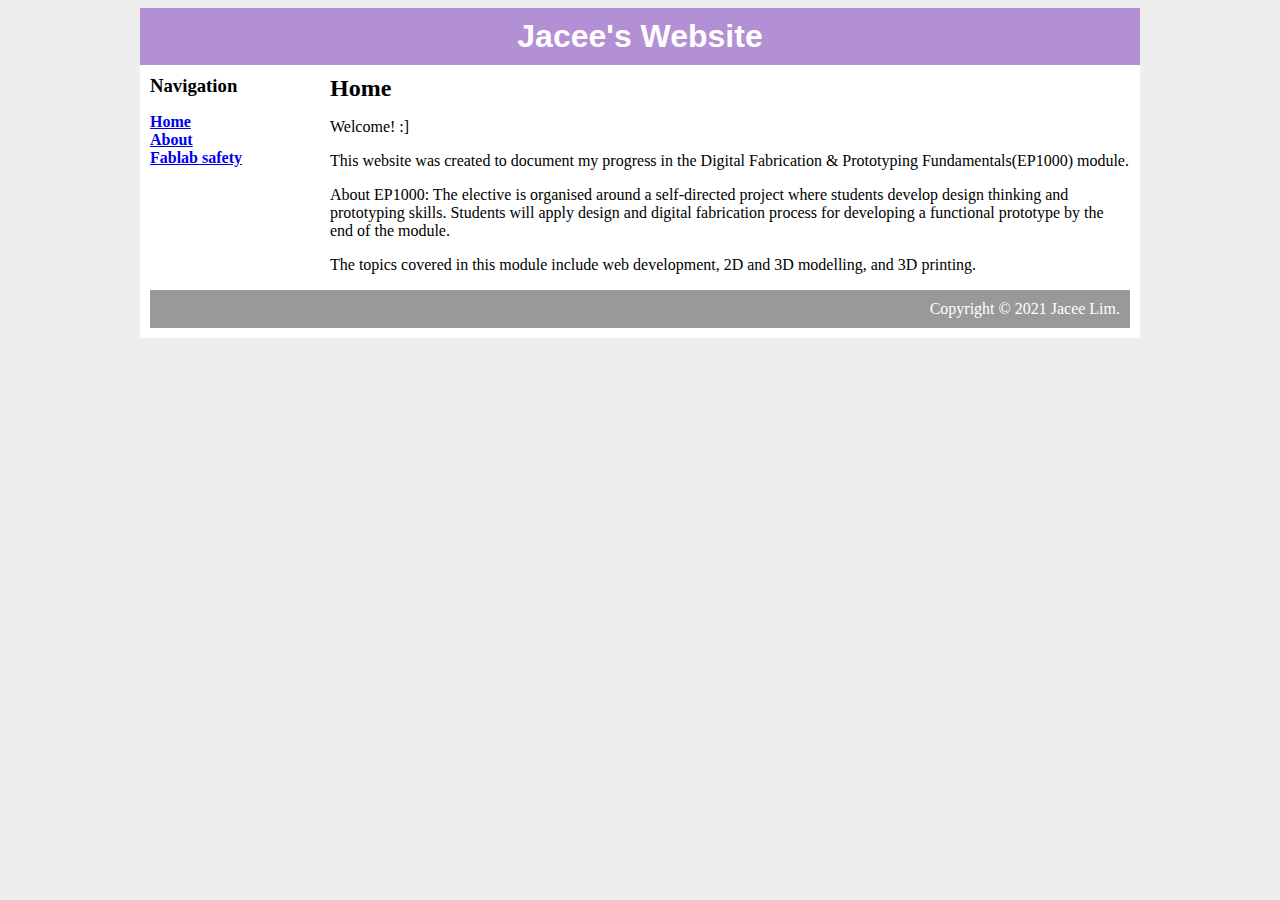
==== index.html @ fff648fc "added fablab safety" ====
<html>

<head>
    <title>My Website</title>
    <link rel="stylesheet" type="text/css" href="css/style.css" />
</head>

<body>
    <div id="container">
        <div id="header">
            <h1>Jacee's Website</h1>
        </div>
        <div id="content">
            <div id="nav">
                <h3>Navigation</h3>
                <ul>
                    <li><a class="selected" href="index.html">Home</a></li>
                    <li><a class="selected" href="About.html">About</a></li>
                    <li><a class="selected" href="Fablab safety.html">Fablab safety</a></li>
                </ul>
            </div>

            <div id="main">
                <h2>Home</h2>
                <p> Welcome! :]
                <p> This website was created to document my progress in the Digital Fabrication & Prototyping
                    Fundamentals(EP1000) module.
                <p>About EP1000: The elective is organised around a self-directed project where students develop design
                    thinking and prototyping skills. Students will apply design and digital fabrication process for
                    developing a functional prototype by the end of the module.
                <p> The topics covered in this module include web development, 2D and 3D modelling, and 3D printing.

            </div>
         
			<div id="footer">
			     Copyright &copy; 2021 Jacee Lim.
            </div>
        </div>
</body>

</html>
---- css/style.css ----
body {
      background-color: #EEEEEE;
	  font-family: Georgia, 'Times New Roman', Times, serif;
}
	  

h1, h2, h3 {
	margin: 0;
}
#container {
    background-color: white;
	width: 1000px;
	margin-left: auto;
	margin-right: auto;
}

#header {
    background-color: #B38FD3;
	color: white;
	text-align: center;
	padding:10;
	font-family:Arial, Helvetica, sans-serif ;
}   

#content {
    padding: 10px;
}

#nav {
     width: 100px;
	 float: left;
}
#nav ul {
	list-style-type: none;
	padding: 0;
}
#nav .selected {
	font-weight:bold;
}

#main {
    width: 800px;
	float: right;
}

#footer{
    clear:both;
	padding: 10px;
	background-color: #999999;
	color: white;
	text-align: right;
}
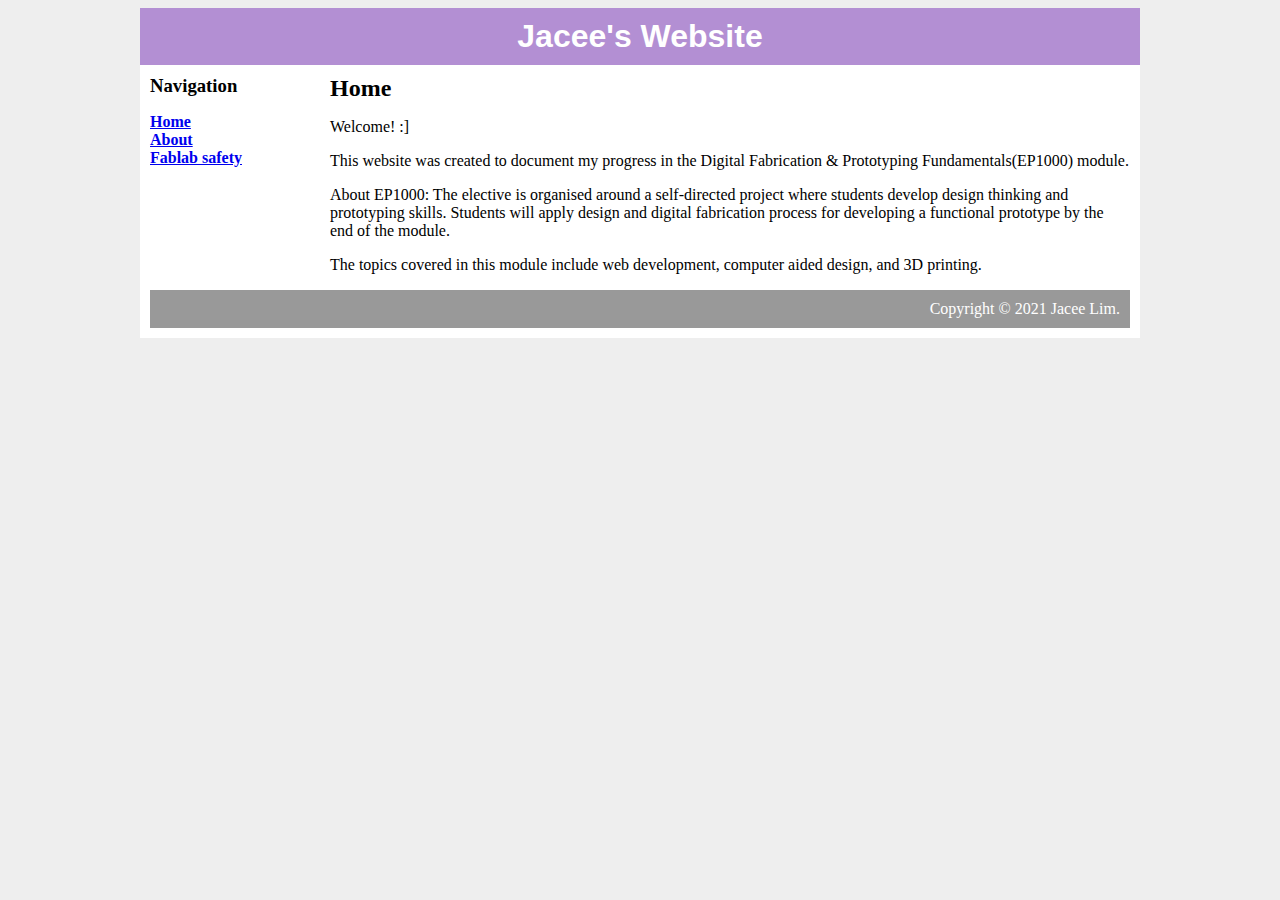
==== commit 23252788: "changed 2D and 3D printing to compouter aided design" ====
--- a/index.html
+++ b/index.html
@@ -16,7 +16,7 @@
                 <ul>
                     <li><a class="selected" href="index.html">Home</a></li>
                     <li><a class="selected" href="About.html">About</a></li>
-                    <li><a class="selected" href="Fablab safety.html">Fablab safety</a></li>
+                    <li><a class="selected" href="Fablabsafety.html">Fablab safety</a></li>
                 </ul>
             </div>
 
@@ -28,7 +28,7 @@
                 <p>About EP1000: The elective is organised around a self-directed project where students develop design
                     thinking and prototyping skills. Students will apply design and digital fabrication process for
                     developing a functional prototype by the end of the module.
-                <p> The topics covered in this module include web development, 2D and 3D modelling, and 3D printing.
+                <p> The topics covered in this module include web development, computer aided design, and 3D printing.
 
             </div>
          
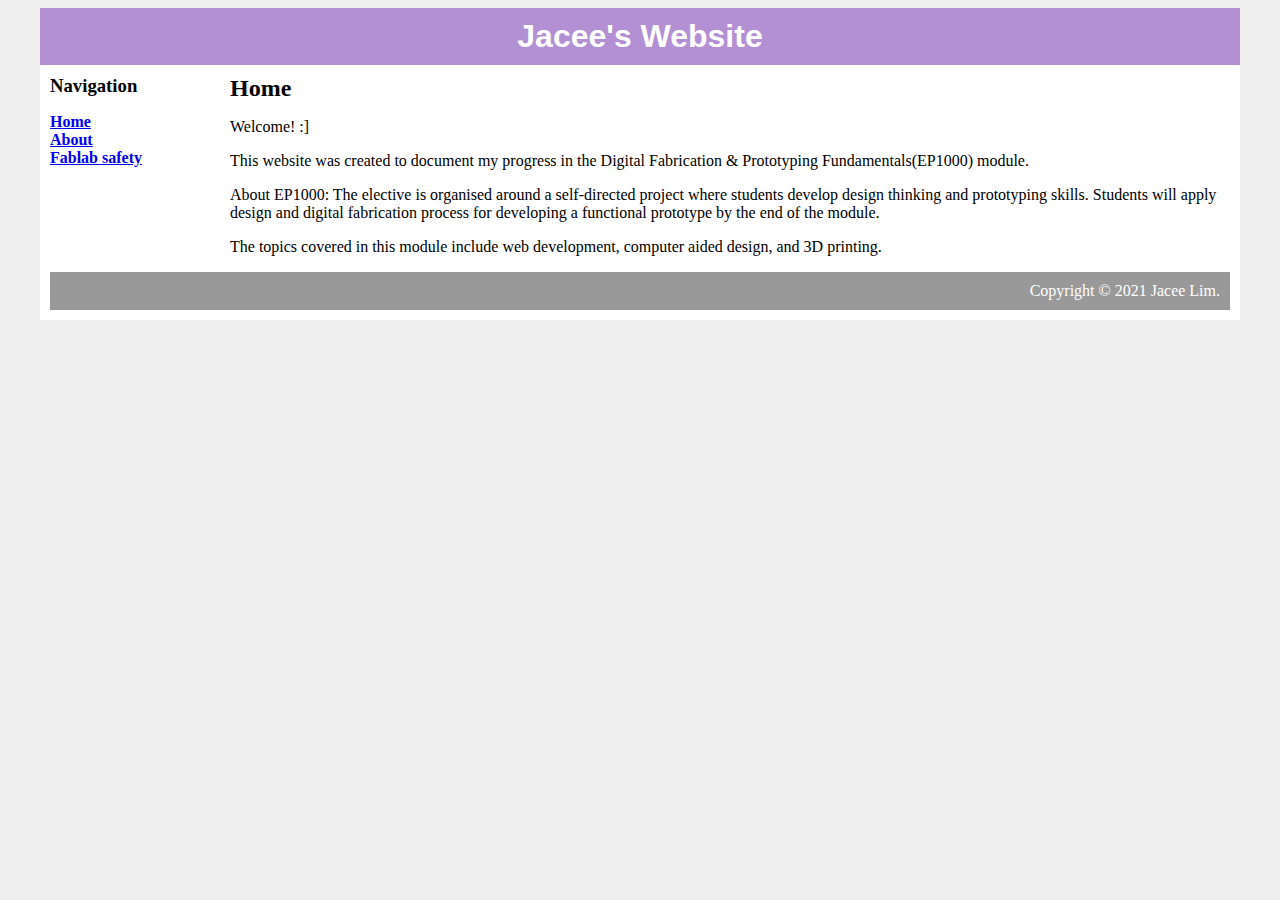
==== commit ef11adbc: "." ====
--- a/index.html
+++ b/index.html
@@ -31,9 +31,9 @@
                 <p> The topics covered in this module include web development, computer aided design, and 3D printing.
 
             </div>
-         
-			<div id="footer">
-			     Copyright &copy; 2021 Jacee Lim.
+
+            <div id="footer">
+                Copyright &copy; 2021 Jacee Lim.
             </div>
         </div>
 </body>
--- a/css/style.css
+++ b/css/style.css
@@ -9,7 +9,7 @@
 }
 #container {
     background-color: white;
-	width: 1000px;
+	width: 1200px;
 	margin-left: auto;
 	margin-right: auto;
 }
@@ -27,7 +27,7 @@
 }
 
 #nav {
-     width: 100px;
+     width: 150px;
 	 float: left;
 }
 #nav ul {
@@ -39,7 +39,7 @@
 }
 
 #main {
-    width: 800px;
+    width: 1000px;
 	float: right;
 }
 
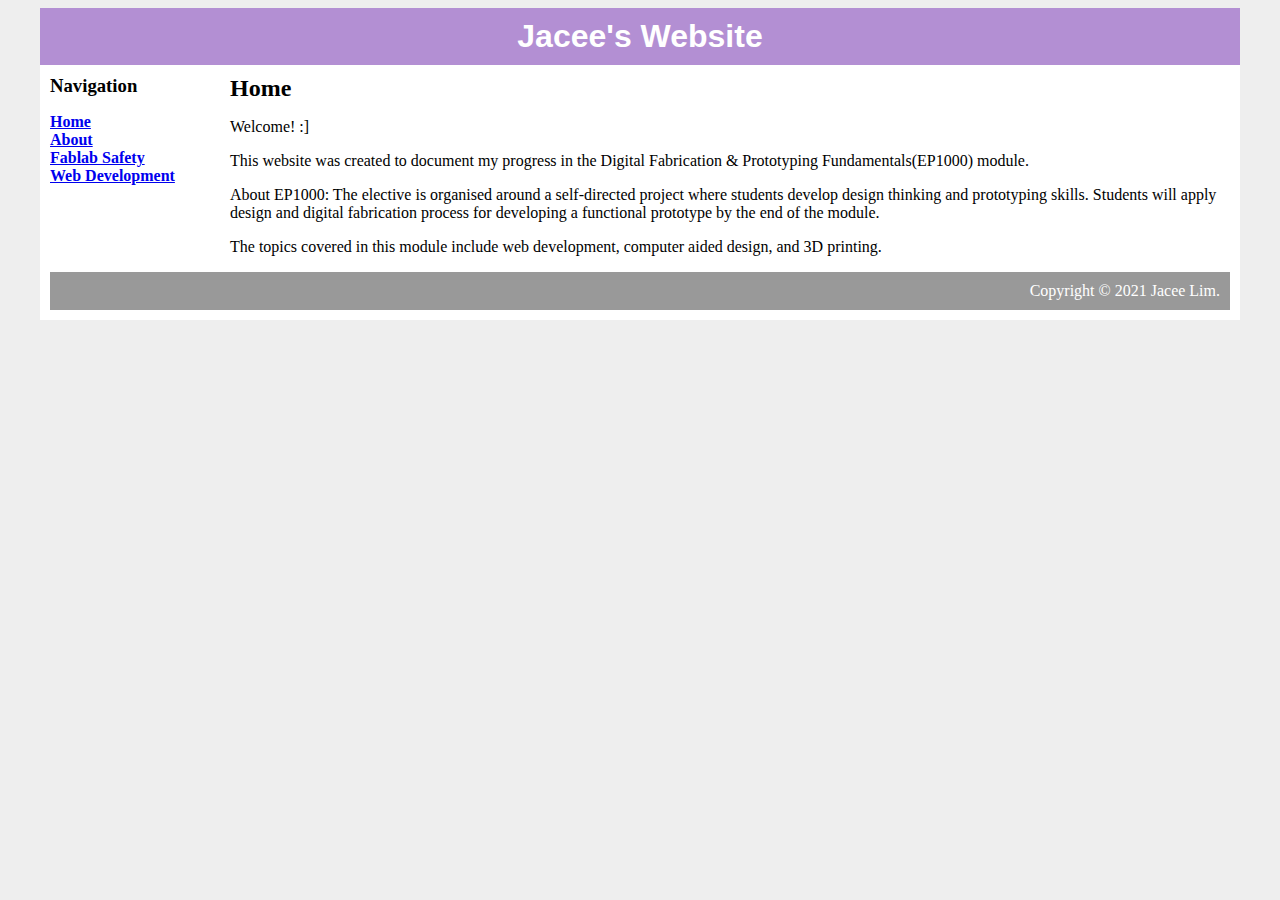
==== commit bcd9f072: "updated webdev with images" ====
--- a/index.html
+++ b/index.html
@@ -16,7 +16,8 @@
                 <ul>
                     <li><a class="selected" href="index.html">Home</a></li>
                     <li><a class="selected" href="About.html">About</a></li>
-                    <li><a class="selected" href="Fablabsafety.html">Fablab safety</a></li>
+                    <li><a class="selected" href="Fablabsafety.html">Fablab Safety</a></li>
+                    <li><a class="selected" href="WebDev.html">Web Development</a></li>
                 </ul>
             </div>
 
--- a/css/style.css
+++ b/css/style.css
@@ -27,7 +27,7 @@
 }
 
 #nav {
-     width: 150px;
+     width: 180px;
 	 float: left;
 }
 #nav ul {
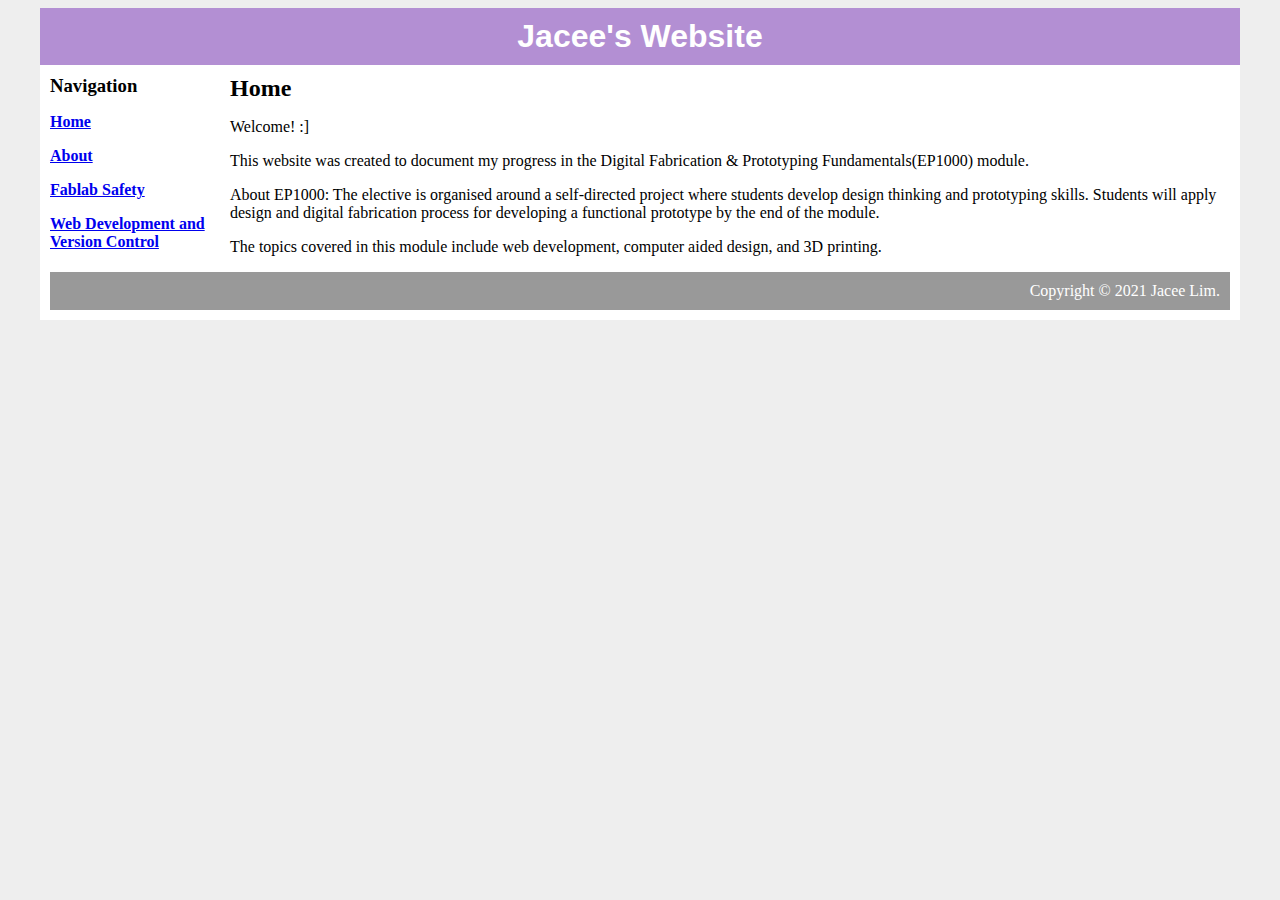
==== commit 15b60465: "finished webdev" ====
--- a/index.html
+++ b/index.html
@@ -1,5 +1,4 @@
 <html>
-
 <head>
     <title>My Website</title>
     <link rel="stylesheet" type="text/css" href="css/style.css" />
@@ -14,10 +13,10 @@
             <div id="nav">
                 <h3>Navigation</h3>
                 <ul>
-                    <li><a class="selected" href="index.html">Home</a></li>
-                    <li><a class="selected" href="About.html">About</a></li>
-                    <li><a class="selected" href="Fablabsafety.html">Fablab Safety</a></li>
-                    <li><a class="selected" href="WebDev.html">Web Development</a></li>
+                    <p><a class="selected" href="index.html">Home</a></p>
+                    <p><a class="selected" href="About.html">About</a></p>
+                    <p><a class="selected" href="Fablabsafety.html">Fablab Safety</a></p>
+                    <p><a class="selected" href="WebDev.html">Web Development and Version Control</a></p>
                 </ul>
             </div>
 
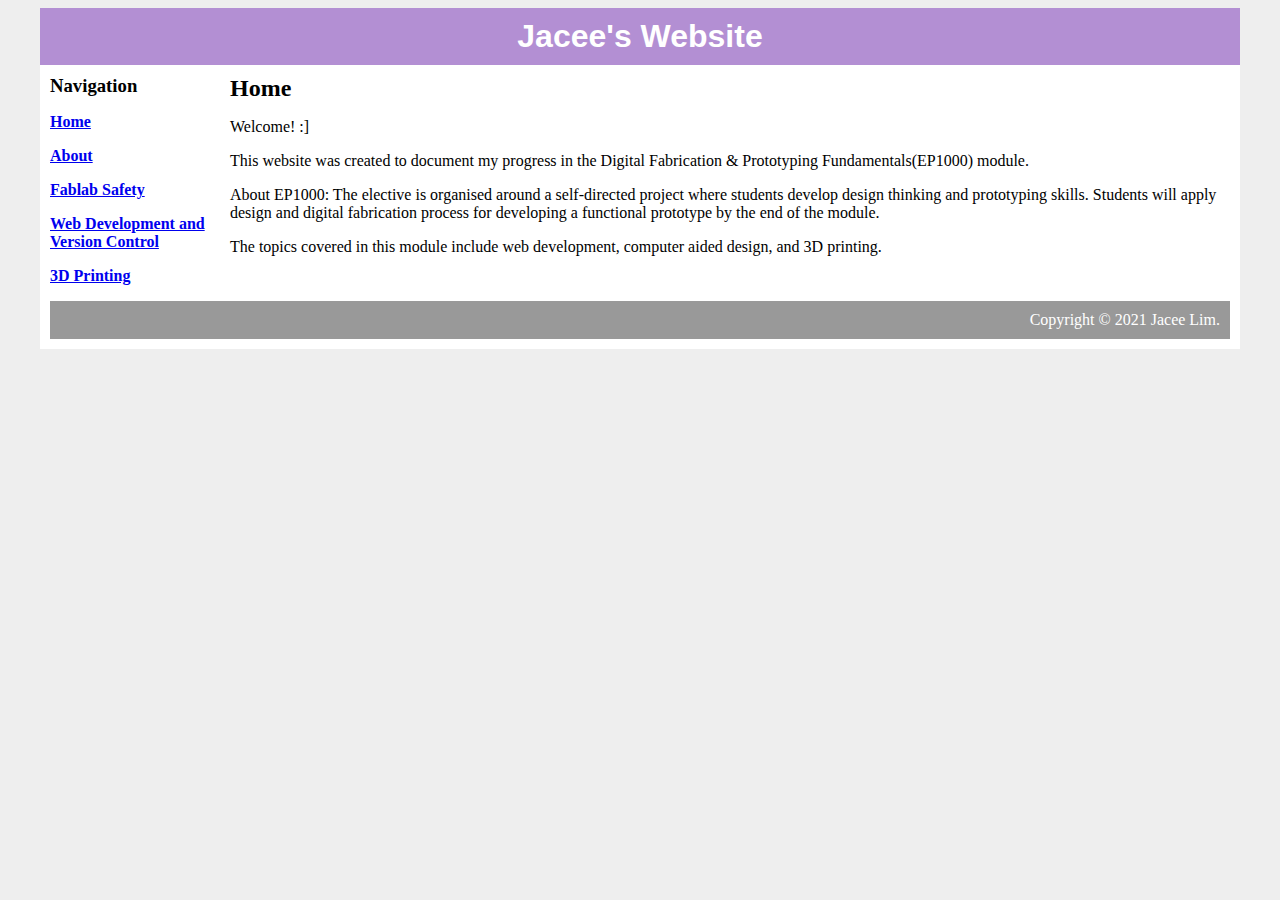
==== commit b0611017: "added 3D printing CAD part" ====
--- a/index.html
+++ b/index.html
@@ -17,6 +17,7 @@
                     <p><a class="selected" href="About.html">About</a></p>
                     <p><a class="selected" href="Fablabsafety.html">Fablab Safety</a></p>
                     <p><a class="selected" href="WebDev.html">Web Development and Version Control</a></p>
+                    <p><a class="selected" href="3D.html">3D Printing</a></p>
                 </ul>
             </div>
 
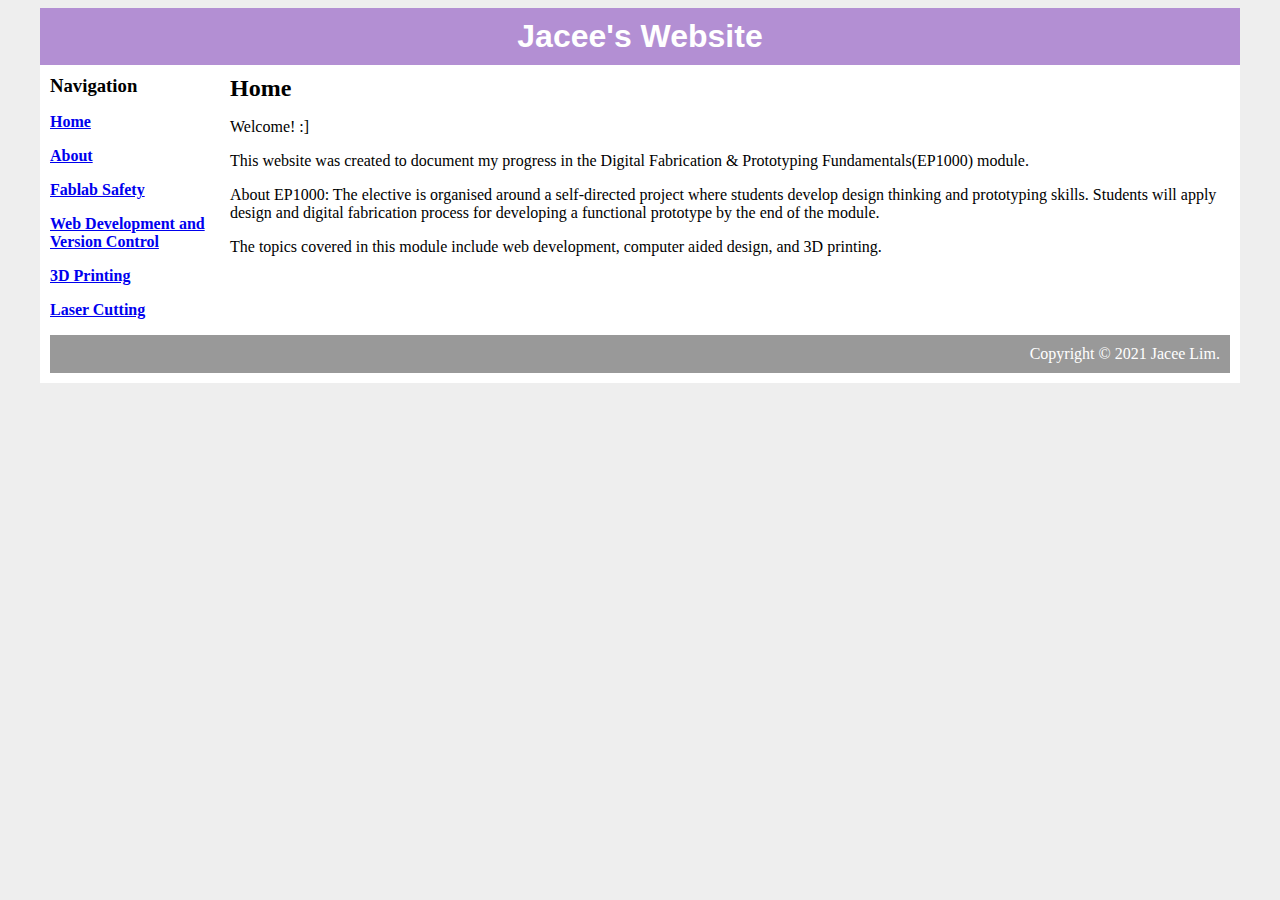
==== commit 63a5d656: "lasercutting_001" ====
--- a/index.html
+++ b/index.html
@@ -18,6 +18,7 @@
                     <p><a class="selected" href="Fablabsafety.html">Fablab Safety</a></p>
                     <p><a class="selected" href="WebDev.html">Web Development and Version Control</a></p>
                     <p><a class="selected" href="3D.html">3D Printing</a></p>
+                    <p><a class="selected" href="Laser.html">Laser Cutting</a></p>
                 </ul>
             </div>
 
